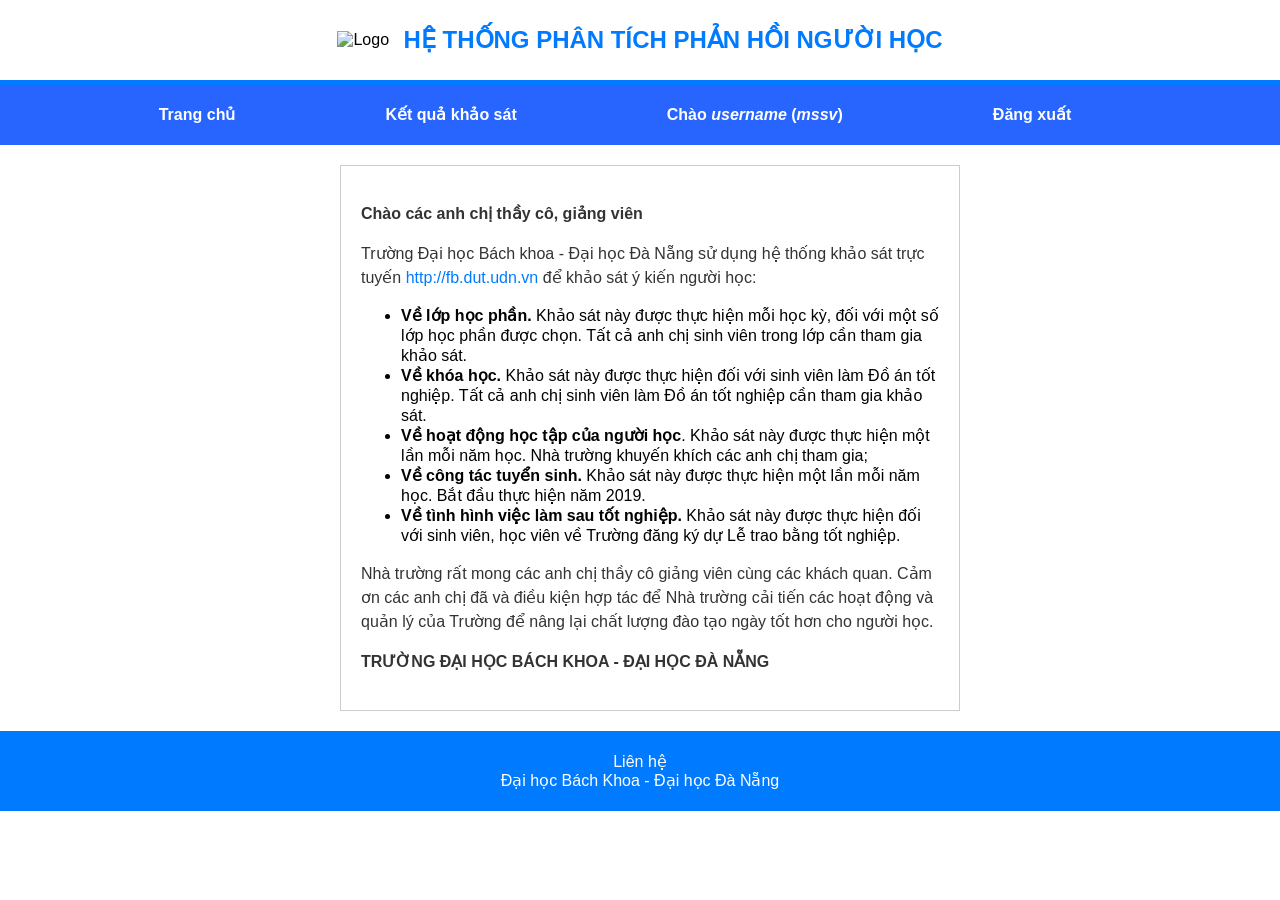
==== app/Views/html/teacherHomePage.html @ f0781403 "Merge fa3c4523f86a12f8bc5ed1f9743ae28ff0a699ed into 51210aff5b5fe9aedb3b1189189e8c6cce3868ee" ====
<!DOCTYPE html>
<!-- Tạm thời  -->
<html>
    <head>
        <link rel = "stylesheet" href = "/app/Views/css/teacherHomePage.css">
        <title> HHP Feedback Analysis System</title>
        <link rel="icon" href="/public/images/Logo.png" type="image/png">
    </head>

    <body>
        <div class="header">
            <img alt="Logo" height="50" src="/public/images/Logo.png" width="50"/>
            <h1> HỆ THỐNG PHÂN TÍCH PHẢN HỒI NGƯỜI HỌC </h1>
        </div>
        
          <div class="navigation">
            <ul class="nav">
              <li><a href="#"onclick="showSection('home')">Trang chủ</a></li>
              <!-- <li><a href="#"onclick="showSection('calendar')">Lịch khảo sát</a></li> -->
              <li><a href="#"onclick="showSection('result')">Kết quả khảo sát</a></li>
              <!-- <li><a href="#" onclick="showSection('result')">Kết quả khảo sát</a></li> -->
              <li><a>Chào <var>username</var> (<var>mssv</var>)</a></li>
              <!-- dòng phía trên hiển thị tên và mssv dựa vào thông tin đăng nhập -->
              <li><a href="/public/index.html">Đăng xuất</a></li>
            </ul>
          </div>

          <div class="main-content">
    
            <!--Chỗ này viết html cho phần "Trang chủ"-->
            <div id="home" class="content-section active trangchu">
            <!-- <img alt="Graduation ceremony with students and faculty members holding certificates and flowers" height="20" src="/public/images/Logo.png" width="80"/> -->
              <div class="text">
                  <p> <strong>Chào các anh chị thầy cô, giảng viên</strong></p>
                  <p> Trường Đại học Bách khoa - Đại học Đà Nẵng sử dụng hệ thống khảo sát trực tuyến 
                  <a href="http://fb.dut.udn.vn"> http://fb.dut.udn.vn</a> để khảo sát ý kiến người học:
                  </p>
              
                  <ul class = "list">
                  <li> <strong>Về lớp học phần.</strong> Khảo sát này được thực hiện mỗi học kỳ, đối với một số lớp học phần được chọn. Tất cả anh chị sinh viên trong lớp cần tham gia khảo sát. </li>
                  <li> <strong>Về khóa học.</strong> Khảo sát này được thực hiện đối với sinh viên làm Đồ án tốt nghiệp. Tất cả anh chị sinh viên làm Đồ án tốt nghiệp cần tham gia khảo sát. </li>
                  <li> <strong>Về hoạt động học tập của người học</strong>. Khảo sát này được thực hiện một lần mỗi năm học. Nhà trường khuyến khích các anh chị tham gia; </li>
                  <li> <strong>Về công tác tuyển sinh.</strong> Khảo sát này được thực hiện một lần mỗi năm học. Bắt đầu thực hiện năm 2019. </li>
                  <li> <strong>Về tình hình việc làm sau tốt nghiệp.</strong> Khảo sát này được thực hiện đối với sinh viên, học viên về Trường đăng ký dự Lễ trao bằng tốt nghiệp. </li>
                  </ul>
              
                  <p> Nhà trường rất mong các anh chị thầy cô giảng viên cùng các khách quan. Cảm ơn các anh chị đã và điều kiện hợp tác để Nhà trường cải tiến các hoạt động và quản lý của Trường để nâng lại chất lượng đào tạo ngày tốt hơn cho người học. </p>
                  <p><strong> TRƯỜNG ĐẠI HỌC BÁCH KHOA - ĐẠI HỌC ĐÀ NẴNG </strong></p>
              </div>
            </div>

            <!-- kết quả khảo sát -->
            <div id = "result" class = "content-section ketqua">
              <table class = "ketqua">
                <!-- bảng này có tổng cộng 6 cột -->
                <tr>
                  <th>Số thứ tự</th>
                  <th>Mã học phần</th>
                  <th>Tên học phần</th>
                  <th>Trạng thái khảo sát</th>
                  <th>Tổng trung bình điểm khảo sát</th>
                  <th>Nhận xét</th>
                </tr>
                <tr>
                  <td>1</td>
                  <td></td>
                  <td></td>
                  <td></td>
                  <td></td>
                  <td></td>
                </tr>
                <tr>
                  <td>2</td>
                  <td></td>
                  <td></td>
                  <td></td>
                  <td></td>
                  <td></td>
                </tr>
                <tr>
                  <td>3</td>
                  <td></td>
                  <td></td>
                  <td></td>
                  <td></td>
                  <td></td>
                </tr>
              </table>
            </div>
    </body>

    <footer>
        <p>
          Liên hệ <br>
          Đại học Bách Khoa - Đại học Đà Nẵng
        </p>
    </footer>

    <script src="/app/Views/js/script.js"></script>
</html>
---- app/Views/css/teacherHomePage.css ----
body {
    font-family: Arial, sans-serif;
    margin: 0;
    padding: 0;
    background-color: white;
}

.header {
    background-color: white;
    padding: 10px 0;
    text-align: center;
    border-bottom: 5px solid #007bff;
}
.header img {
    vertical-align: middle;
}
.header h1 {
    display: inline-block;
    font-size: 24px;
    color: #007bff;
    margin-left: 10px;
    vertical-align: middle;
}

.navigation {
    background-color: #2865FF;
    color: white;
    padding: 15px;
    text-align: center;
    position: sticky; 
    top: 0;
    z-index: 100;
}

.nav {
    list-style: none;
    padding: 0;
    margin: 0;
    display: flex;
    justify-content: center;
}

/* Căn phải cái nav */
.nav li {
    margin-right: 50px;
}

/* Khi rê chuột qua thanh navigator sẽ làm nó chuyển màu để nhận biết */
.nav li a:hover {
    color: black;
}

/* Chữ đường link ở trong nav */
.nav li a {
    color: white;
    text-decoration: none;
    padding: 0 50px;
    font-weight: bold;
    line-height: 30px;
}

/* Căn đoạn văn bản ra giữa trang */
#home {
    width: 50%;
    margin: auto;
}

#student-home{
    width: 50%;
    margin: auto;
}

/* Giãn dòng */
ul.list {
    line-height: 20px;
}

.trangchu {
    display: flex;
    justify-content: center;
    padding: 20px;
}

.trangchu img {
    max-width: 100%;
    height: auto;
    border: 1px solid #ccc;
}

.trangchu .text {
    background-color: white;
    padding: 20px;
    margin-left: 20px;
    border: 1px solid #ccc;
    max-width: 600px;
}
.trangchu .text p {
    font-size: 16px;
    line-height: 1.5;
    color: #333;
}
.trangchu .text a {
    color: #007bff;
    text-decoration: none;
}

.ketqua {
    text-align: center;
    padding: 20px;
}

table.ketqua {
    line-height: 22px; 
    width: 80%;
    margin: auto;
    border-collapse: collapse;
}

table.ketqua th, table.ketqua td {
    border: 1px solid black;
    padding: 10px;
    text-align: center;
}

footer {
    text-align: center;
    padding: 5px;
    background-color: #007bff;
    color: white;
    display: block;
}

@media (max-width: 768px) {
    .content {
        flex-direction: column;
        align-items: center;
    }
    .content .text {
        margin-left: 0;
        margin-top: 20px;
    }
}

.content-section {
    display: none; /* Ẩn các phần mặc định */
}
.content-section.active {
    display: block; /* Hiển thị phần có lớp 'active' */
}
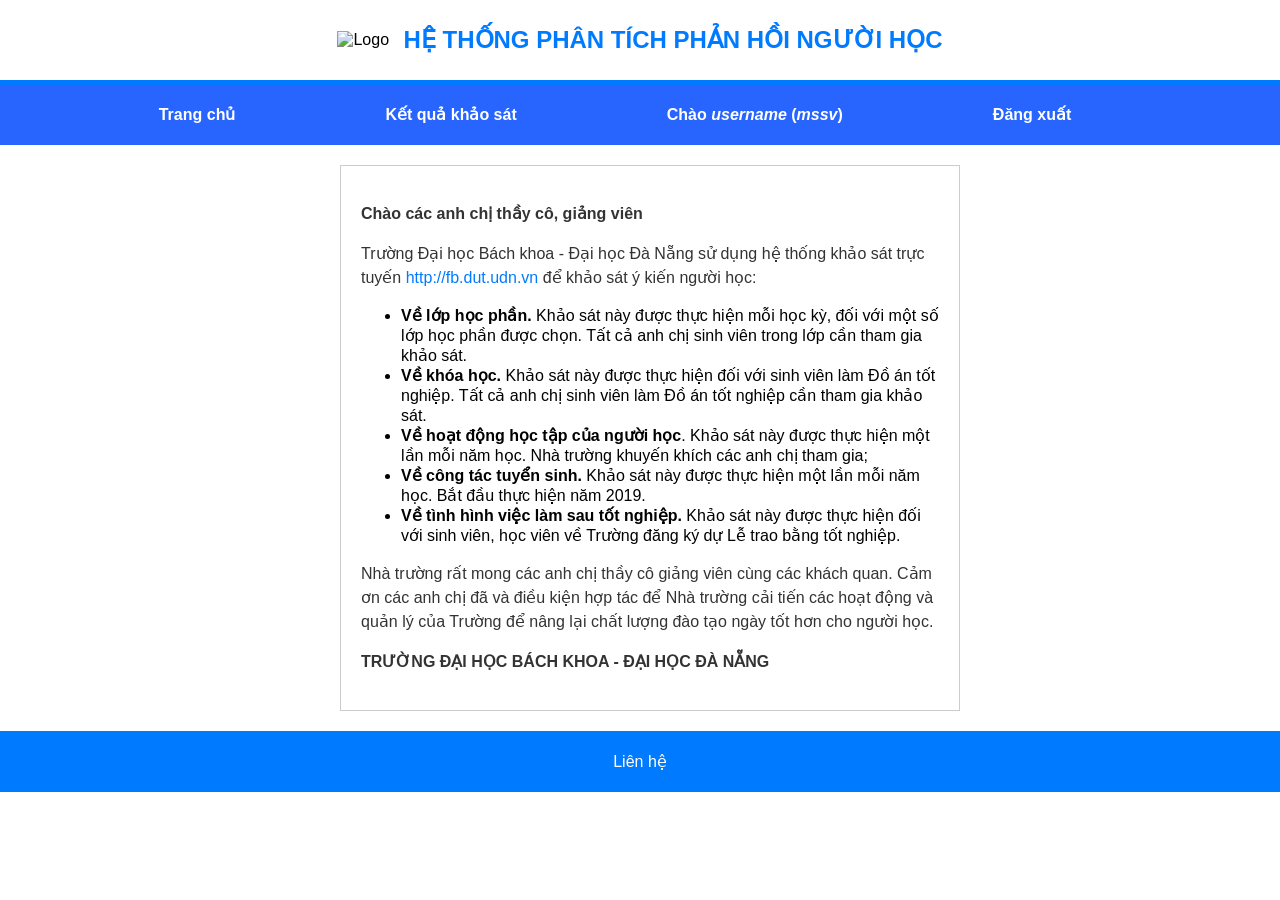
==== commit 4d4032c7: "fix tạm, còn nhìu chỗ chưa đc icon vẫn còn lỗi, điều hướng chỗ form chưa quay lại chỗ khảo sát đc" ====
--- a/app/Views/html/teacherHomePage.html
+++ b/app/Views/html/teacherHomePage.html
@@ -3,7 +3,7 @@
 <html>
     <head>
         <link rel = "stylesheet" href = "/app/Views/css/teacherHomePage.css">
-        <title> HHP Feedback Analysis System</title>
+        <title>Teacher Homepage</title>
         <link rel="icon" href="/public/images/Logo.png" type="image/png">
     </head>
 
@@ -55,16 +55,12 @@
                 <!-- bảng này có tổng cộng 6 cột -->
                 <tr>
                   <th>Số thứ tự</th>
-                  <th>Mã học phần</th>
                   <th>Tên học phần</th>
-                  <th>Trạng thái khảo sát</th>
                   <th>Tổng trung bình điểm khảo sát</th>
                   <th>Nhận xét</th>
                 </tr>
                 <tr>
                   <td>1</td>
-                  <td></td>
-                  <td></td>
                   <td></td>
                   <td></td>
                   <td></td>
@@ -74,13 +70,9 @@
                   <td></td>
                   <td></td>
                   <td></td>
-                  <td></td>
-                  <td></td>
                 </tr>
                 <tr>
                   <td>3</td>
-                  <td></td>
-                  <td></td>
                   <td></td>
                   <td></td>
                   <td></td>
@@ -92,7 +84,6 @@
     <footer>
         <p>
           Liên hệ <br>
-          Đại học Bách Khoa - Đại học Đà Nẵng
         </p>
     </footer>
 
--- a/app/Views/css/teacherHomePage.css
+++ b/app/Views/css/teacherHomePage.css
@@ -1,3 +1,8 @@
+html  {
+    overflow-y: scroll;
+}
+
+
 body {
     font-family: Arial, sans-serif;
     margin: 0;
